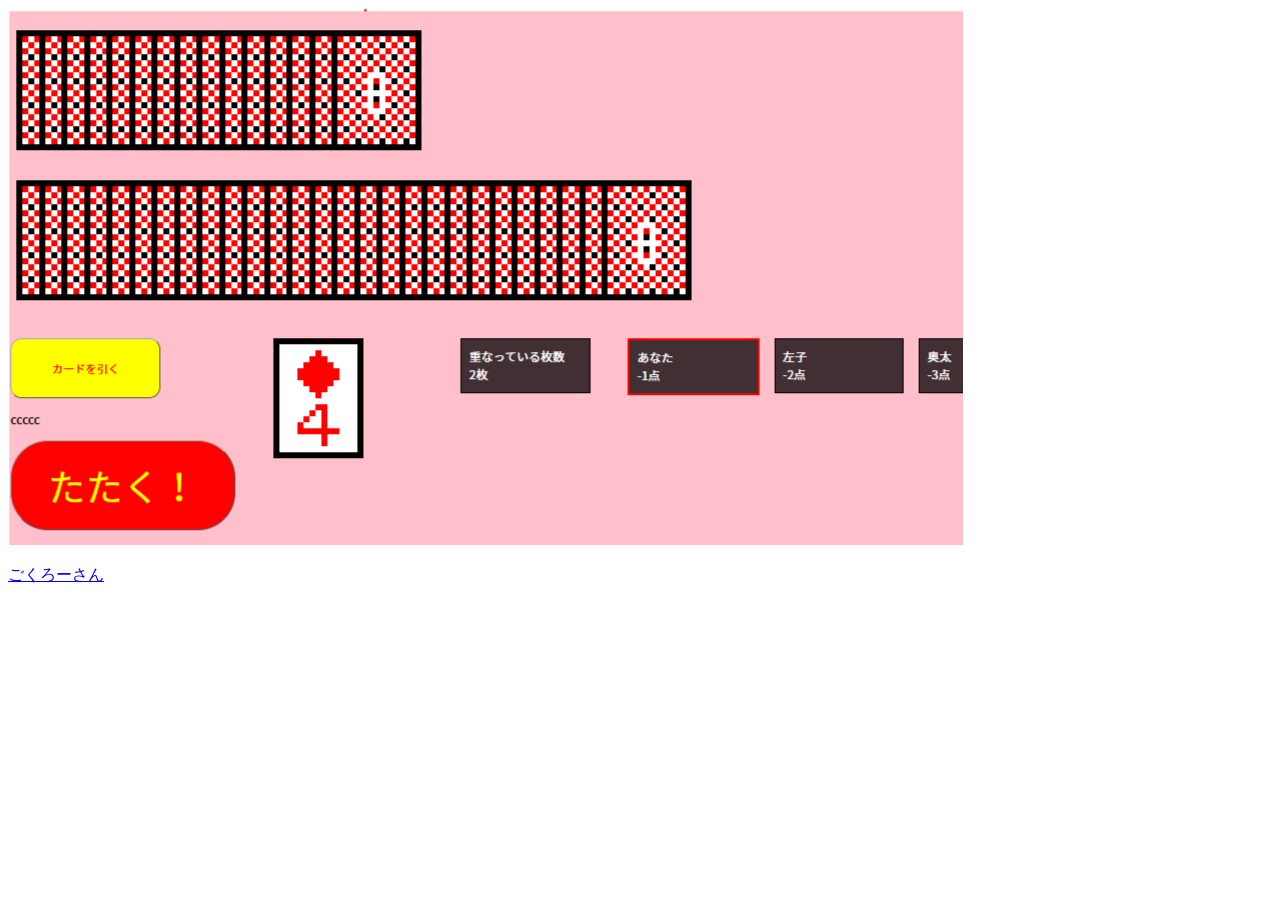
==== playingcards/index.html @ 887332a0 "a" ====
<!DOCTYPE html>
<html>
<head>
	<meta charset="UTF-8">
	<meta name="viewport" content="width=device-width, initial-scale=1.0">
	<link rel="stylesheet" href="style.css">
	<link rel="icon" href="../images/icons/5963.png">
	<title>5963カード</title>
</head>
<body>
    <a href="https/i-hashi.github.io/games/playingcards/gokurosan"
        <table class="gokurosan">
            <td>
                <img src="images/thumbnails/gokurosan.png">
            </td>
            <td>
                <p>
                    ごくろーさん
                </p>
            </td>
        </table>
    </a>
</body>
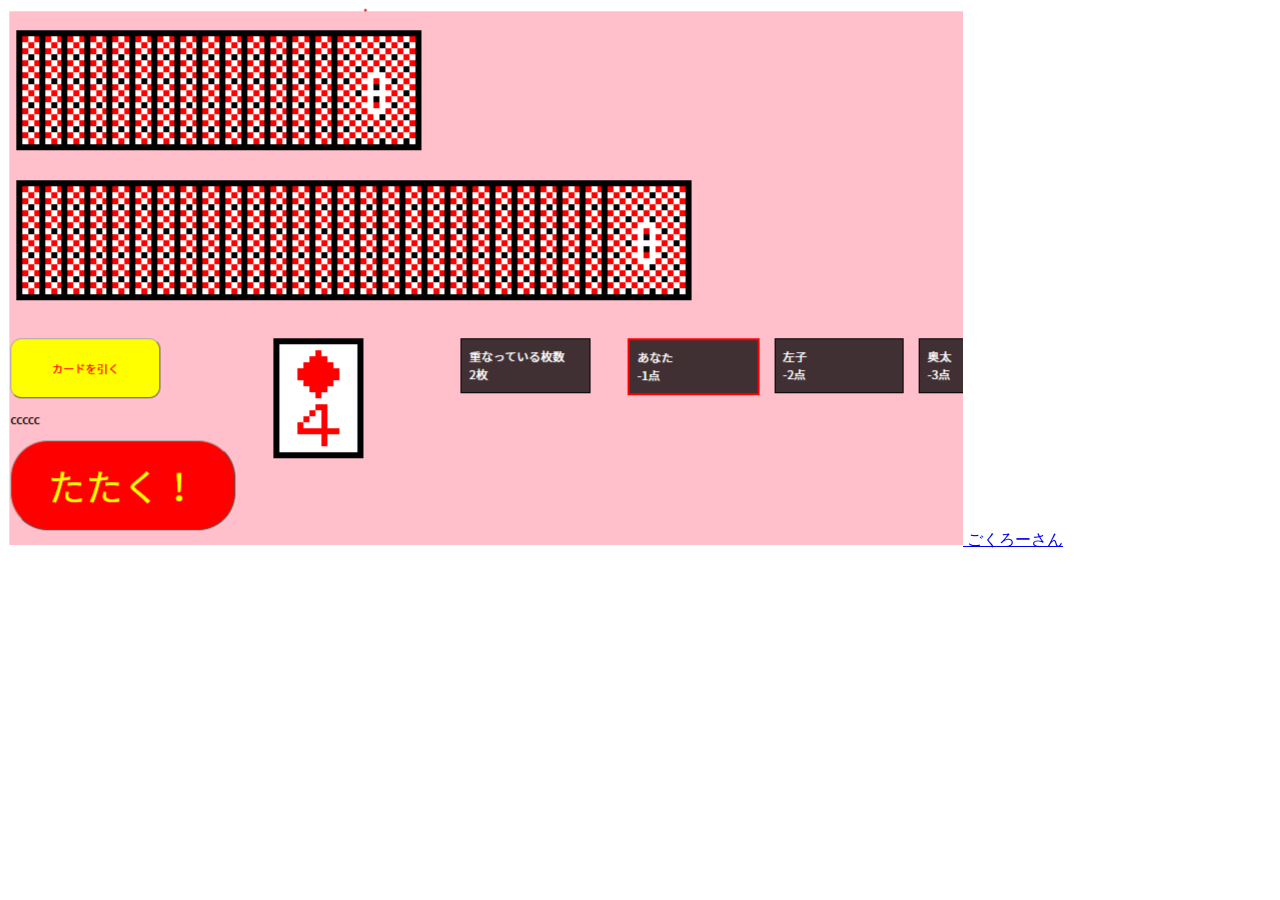
==== commit 4604066d: "a" ====
--- a/playingcards/index.html
+++ b/playingcards/index.html
@@ -8,16 +8,10 @@
 	<title>5963カード</title>
 </head>
 <body>
-    <a href="https/i-hashi.github.io/games/playingcards/gokurosan"
-        <table class="gokurosan">
-            <td>
-                <img src="images/thumbnails/gokurosan.png">
-            </td>
-            <td>
-                <p>
-                    ごくろーさん
-                </p>
-            </td>
-        </table>
+    <a href="gokurosan"
+        <button class="gokurosan">
+            <img src="images/thumbnails/gokurosan.png">
+            ごくろーさん
+        </button>
     </a>
 </body>
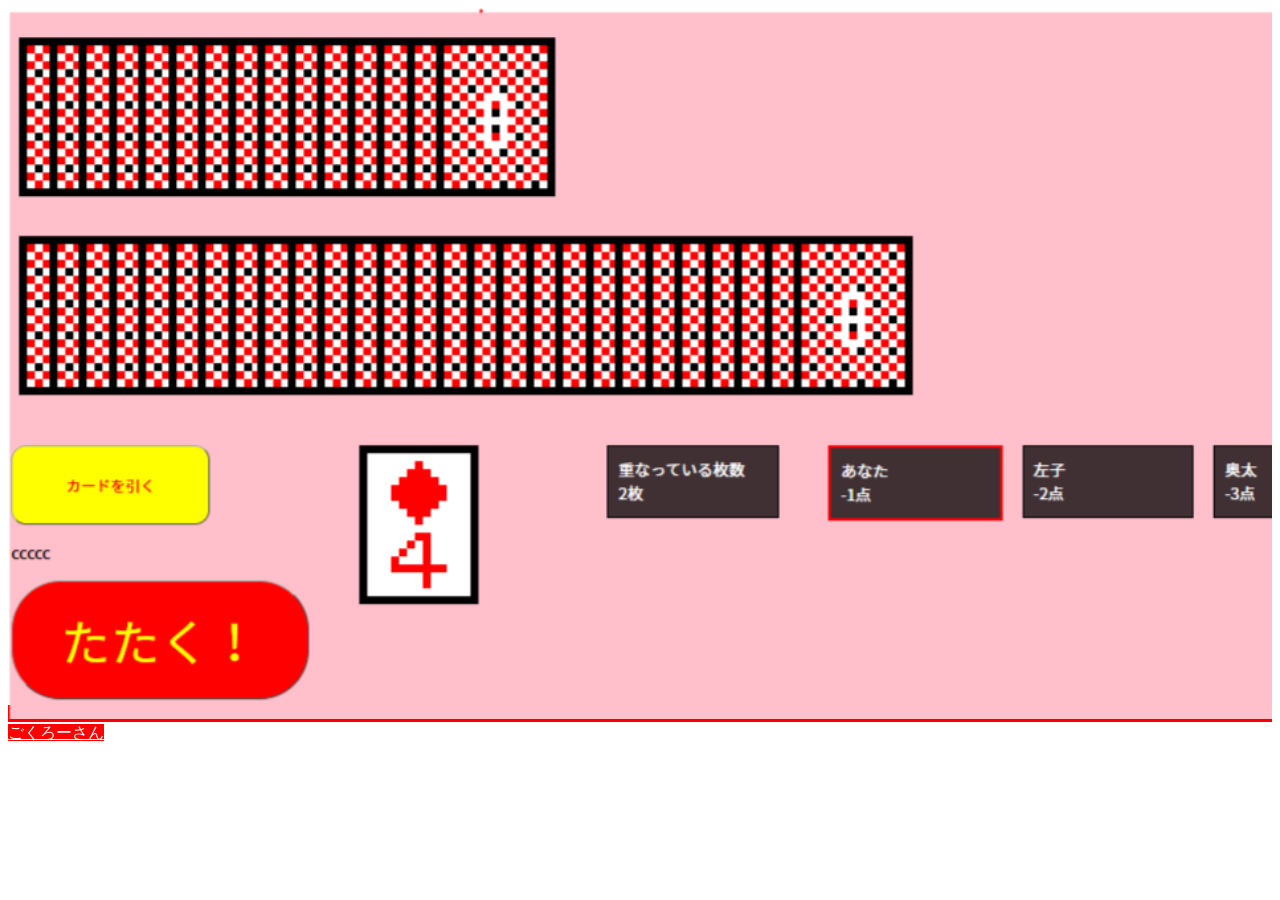
==== commit 0806021b: "a" ====
--- a/playingcards/index.html
+++ b/playingcards/index.html
@@ -10,7 +10,7 @@
 <body>
     <a href="gokurosan"
         <button class="gokurosan">
-            <img src="images/thumbnails/gokurosan.png">
+            <img src="images/thumbnails/gokurosan.png" class="gokurosanimg">
             ごくろーさん
         </button>
     </a>
--- a/playingcards/style.css
+++ b/playingcards/style.css
@@ -0,0 +1,10 @@
+.gokurosanimg {
+    width: 100%;
+    height: 100%;
+    object-fit: contain;
+}
+
+.gokurosan {
+    color: white;
+    background-color: red;
+}
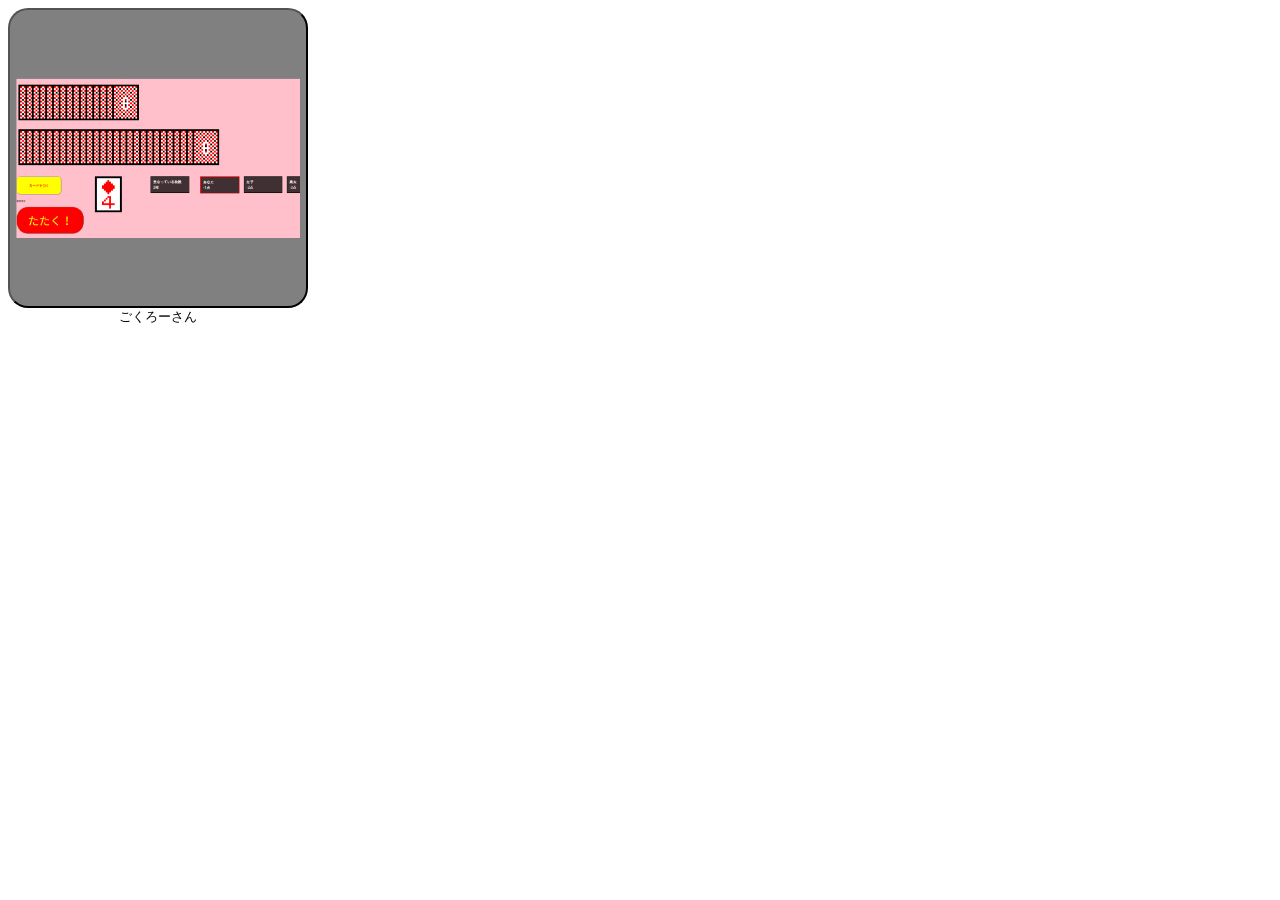
==== commit 87df4a6b: "a" ====
--- a/playingcards/index.html
+++ b/playingcards/index.html
@@ -8,7 +8,7 @@
 	<title>5963カード</title>
 </head>
 <body>
-    <a href="gokurosan"
+    <a href="gokurosan">
         <button class="gokurosan">
             <img src="images/thumbnails/gokurosan.png" class="gokurosanimg">
             ごくろーさん
--- a/playingcards/style.css
+++ b/playingcards/style.css
@@ -5,6 +5,10 @@
 }
 
 .gokurosan {
-    color: white;
-    background-color: red;
+    width: 300px;
+    height: 300px;
+    color: black;
+    background-color: gray;
+    text-decoration: none;
+    border-radius: 20px;
 }
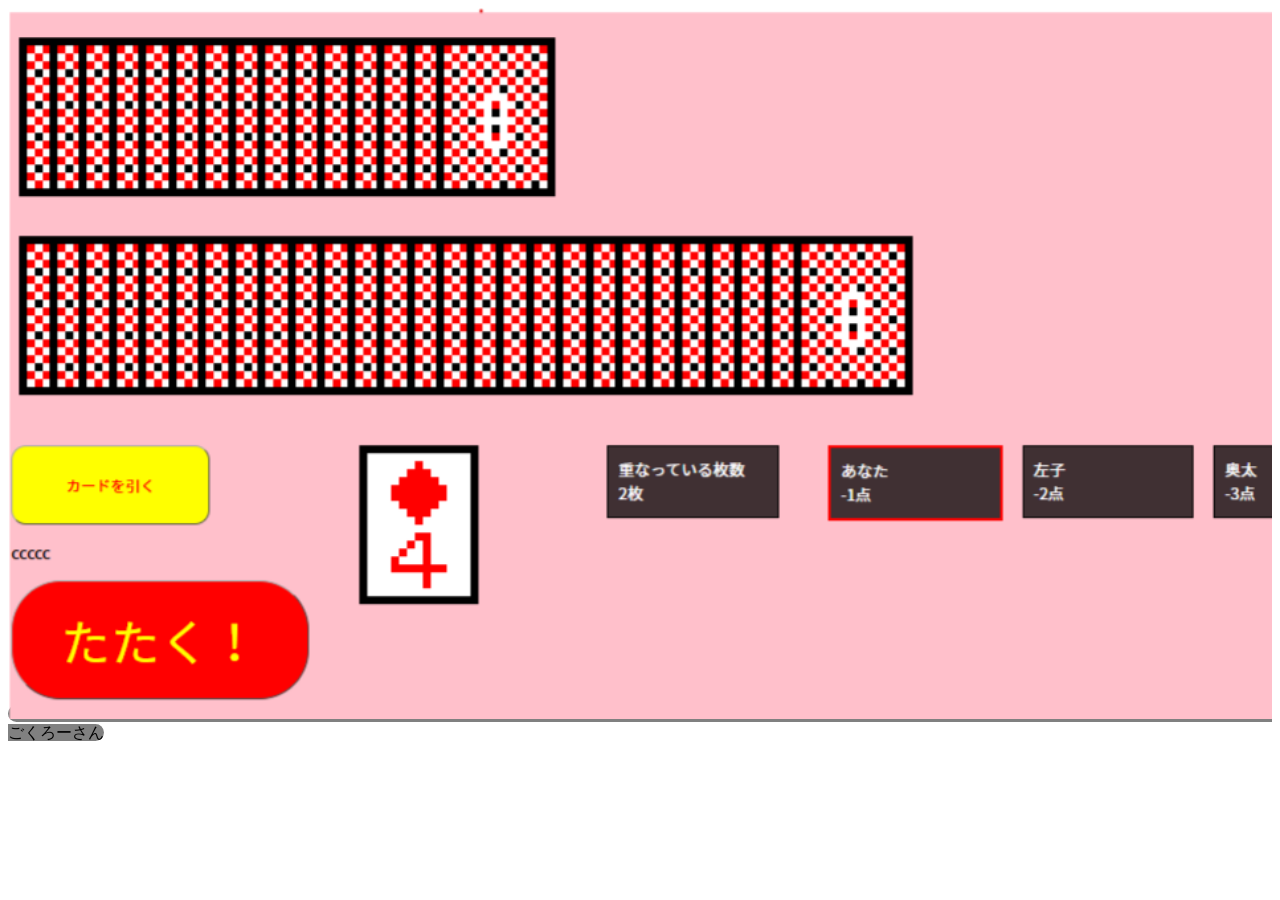
==== commit e5890ba6: "a" ====
--- a/playingcards/index.html
+++ b/playingcards/index.html
@@ -8,10 +8,8 @@
 	<title>5963カード</title>
 </head>
 <body>
-    <a href="gokurosan">
-        <button class="gokurosan">
-            <img src="images/thumbnails/gokurosan.png" class="gokurosanimg">
-            ごくろーさん
-        </button>
+    <a href="gokurosan" class="gokurosan">
+        <img src="images/thumbnails/gokurosan.png" class="gokurosanimg">
+        ごくろーさん
     </a>
 </body>
